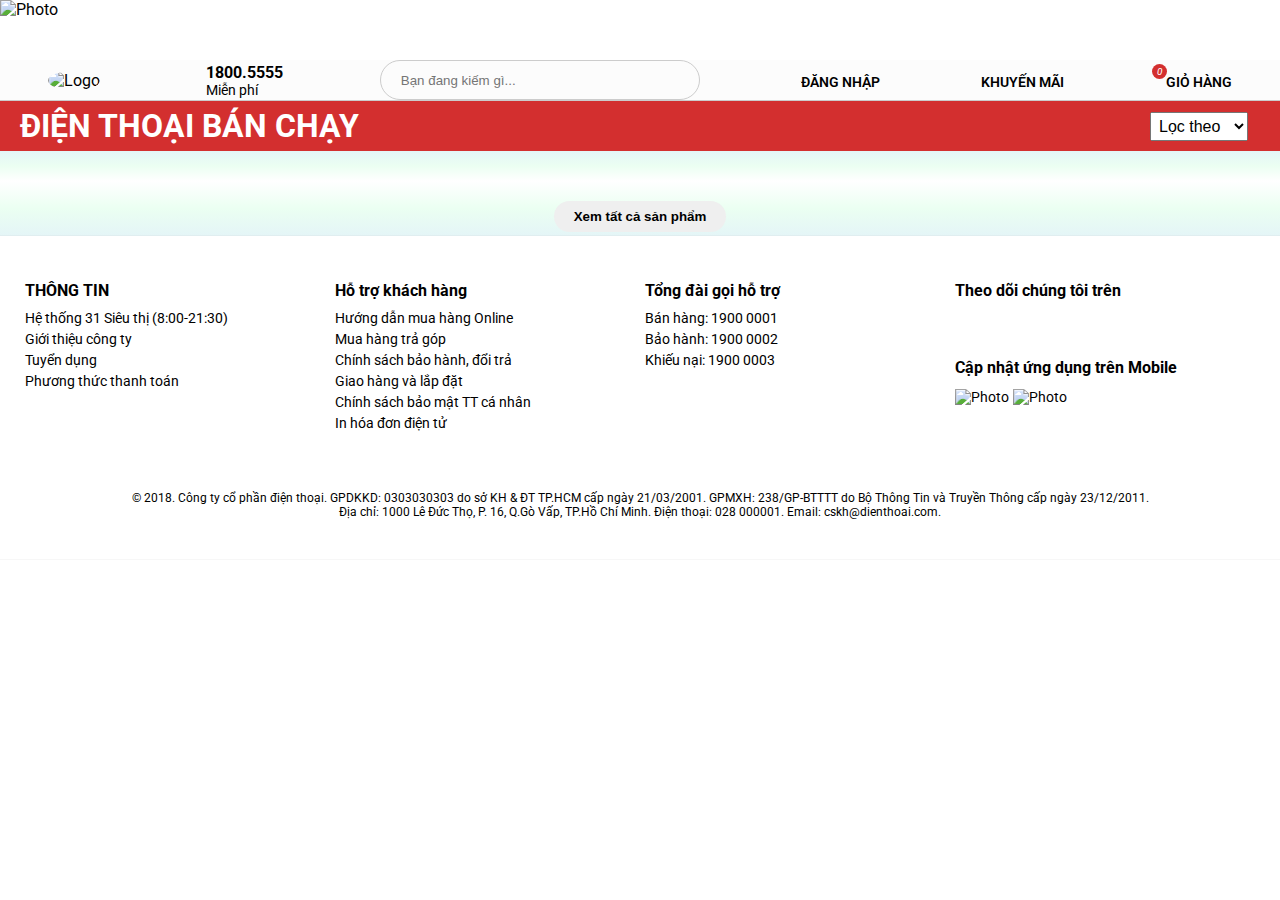
==== index.html @ 0022f1af "last fixed" ====
<!DOCTYPE html>
<html lang="en">
  <head>
    <link
      rel="shortcut icon"
      href="./assets/img/logo.jpg"
      type="image/x-icon"
    />
    <meta charset="UTF-8" />
    <meta http-equiv="X-UA-Compatible" content="IE=edge" />
    <meta name="viewport" content="width=device-width, initial-scale=1.0" />
    <title>Phone Store</title>

    <link
      rel="stylesheet"
      href="https://cdnjs.cloudflare.com/ajax/libs/font-awesome/6.1.1/css/all.min.css"
      integrity="sha512-KfkfwYDsLkIlwQp6LFnl8zNdLGxu9YAA1QvwINks4PhcElQSvqcyVLLD9aMhXd13uQjoXtEKNosOWaZqXgel0g=="
      crossorigin="anonymous"
      referrerpolicy="no-referrer"
    />
    <link rel="preconnect" href="https://fonts.googleapis.com" />
    <link rel="preconnect" href="https://fonts.gstatic.com" crossorigin />
    <link
      href="https://fonts.googleapis.com/css2?family=Parisienne&family=Roboto:wght@300;400;500;700&display=swap"
      rel="stylesheet"
    />

    <link rel="stylesheet" href="./assets/css/style.css" />
    <link rel="stylesheet" href="./assets/css/res.css" />
  </head>
  <body>
    <div class="cover-page"></div>
    <div class="menu-container">
      <div class="cart-menu">
        <div class="menu-quit">
          <button class="quit-btn"><i class="fa-solid fa-xmark"></i></button>
        </div>

        <div class="header">
          <h1>Giỏ hàng</h1>
        </div>

        <div class="main">
          <h4>
            Hình như bạn quên bỏ sản phẩm vào đây? <br />
            Trong này chả có gì cả!!!
          </h4>
        </div>
        <div class="footer">
          <div class="total">
            <span style="font-weight: 600">Total: </span>
            <span
              id="total-price"
              style="color: red; font-weight: 600; font-size: 18px"
              >0 ₫</span
            >
          </div>
          <div id="footer-btn">
            <button id="buy-btn" class="footer-btn" btn-type="buy">
              <span>Mua hàng</span>
              <i style="color: #ccc" class="fa-solid fa-money-check-dollar"></i>
            </button>
            <button id="delele-btn" class="footer-btn" btn-type="delete">
              <span>Xóa tất cả</span>
              <i style="color: #ccc" class="fa-solid fa-trash"></i>
            </button>
          </div>
        </div>
      </div>
    </div>

    <div class="header-banner">
      <img src="./assets/img/header-banner.png" width="100%" alt="Photo" />
    </div>
    <header id="header">
      <div class="container">
        <div class="logo">
          <img src="./assets/img/logo.jpg" alt="Logo" />
        </div>

        <div class="phone-number">
          <i class="fa-solid fa-phone"></i>
          <a href="tel:18005555"
            >1800.5555 <br />
            <p>Miễn phí</p>
          </a>
        </div>

        <div class="search">
          <input
            id="product-search"
            type="text"
            placeholder="Bạn đang kiếm gì..."
          />
          <i
            class="fa-solid fa-magnifying-glass"
            onclick="handleSearchByMouse()"
          ></i>
        </div>

        <div class="sign-in">
          <a href="#">
            <i class="fa-solid fa-user"></i>
            <span>Đăng nhập</span>
          </a>
        </div>

        <div class="discount">
          <a href="https://fptshop.com.vn/khuyen-mai" target="_blank">
            <i class="fa-solid fa-tags"></i>
            <span>Khuyến mãi</span>
          </a>
        </div>

        <div class="cart">
          <i class="fa-solid fa-cart-shopping">
            <p id="product-count">0</p>
          </i>
          <span>Giỏ hàng</span>
        </div>
      </div>
    </header>

    <!-- Content -->
    <section class="content">
      <div class="container">
        <div class="title">
          <h1>ĐIỆN THOẠI BÁN CHẠY</h1>
          <div class="filter">
            <i class="fa-solid fa-filter"></i>
            <select name="brand" id="brand">
              <option hidden value="">Lọc theo</option>
              <option value="all">Tất cả</option>
              <option value="iphone">Iphone</option>
              <option value="samsung">Samsung</option>
            </select>
          </div>
        </div>

        <div class="main-content">
          <div id="products-render" class="container"></div>

          <div class="see-more">
            <button id="more-products">
              Xem tất cả sản phẩm
              <i class="fa-solid fa-angle-down"></i>
            </button>
          </div>
        </div>
      </div>
    </section>

    <footer id="footer">
      <div class="container">
        <div class="item flex">
          <h3>THÔNG TIN</h3>
          <a href="#">Hệ thống 31 Siêu thị (8:00-21:30)</a>
          <a href="#">Giới thiệu công ty</a>
          <a href="#">Tuyển dụng</a>
          <a href="#">Phương thức thanh toán</a>
        </div>

        <div class="item flex">
          <h3>Hỗ trợ khách hàng</h3>
          <a href="#">Hướng dẫn mua hàng Online</a>
          <a href="#">Mua hàng trả góp</a>
          <a href="#">Chính sách bảo hành, đổi trả</a>
          <a href="#">Giao hàng và lắp đặt</a>
          <a href="#">Chính sách bảo mật TT cá nhân</a>
          <a href="#">In hóa đơn điện tử</a>
        </div>

        <div class="item flex">
          <h3>Tổng đài gọi hỗ trợ</h3>
          <a href="#">Bán hàng: 1900 0001</a>
          <a href="#">Bảo hành: 1900 0002</a>
          <a href="#">Khiếu nại: 1900 0003</a>
        </div>

        <div class="item">
          <h3>Theo dõi chúng tôi trên</h3>
          <a href="https://www.youtube.com/" target="_blank"
            ><i class="fa-brands fa-youtube" style="color: red"></i
          ></a>
          <a href="https://www.facebook.com/" target="_blank"
            ><i class="fa-brands fa-facebook" style="color: blue"></i
          ></a>
          <a href="https://www.tiktok.com/" target="_blank"
            ><i class="fa-brands fa-tiktok"></i
          ></a>
          <h3 style="margin-top: 15px">Cập nhật ứng dụng trên Mobile</h3>
          <a href="https://play.google.com/store" target="_blank"
            ><img
              src="./assets/img/appstore-logo.png"
              alt="Photo"
              width="180px"
          /></a>
          <a href="https://www.apple.com/vn/app-store/" target="_blank"
            ><img
              src="./assets/img/googleplay-logo.png"
              alt="Photo"
              width="180px"
          /></a>
        </div>
      </div>
      <div class="coppyright">
        <p>
          © 2018. Công ty cổ phần điện thoại. GPDKKD: 0303030303 do sở KH & ĐT
          TP.HCM cấp ngày 21/03/2001. GPMXH: 238/GP-BTTTT do Bộ Thông Tin và
          Truyền Thông cấp ngày 23/12/2011.
        </p>
        <p>
          Địa chỉ: 1000 Lê Đức Thọ, P. 16, Q.Gò Vấp, TP.Hồ Chí Minh. Điện thoại:
          028 000001. Email: cskh@dienthoai.com.
        </p>
      </div>
    </footer>
    <script src="https://cdn.jsdelivr.net/npm/axios/dist/axios.min.js"></script>
    <script src="./models/Products.js"></script>
    <script src="./services/productAPI.js"></script>
    <script src="./controllers/main.js"></script>
    <script src="./controllers/cart.js"></script>
  </body>
</html>
---- assets/css/style.css ----
* {
  margin: 0;
  padding: 0;
  -webkit-box-sizing: border-box;
          box-sizing: border-box;
}

html {
  font-family: 'Roboto', sans-serif;
  font-size: 16px;
}

a {
  text-decoration: none;
  color: #000;
}

img {
  cursor: pointer;
}

input, button {
  border: none;
  outline: none;
}

button {
  cursor: pointer;
}

.stop-scroll {
  height: 100%;
  overflow: hidden;
}

.cover-page {
  width: 100%;
  height: 10000px;
  position: absolute;
  top: 0;
  right: 0;
  background-color: #000;
  z-index: 2;
  opacity: 0.9;
  display: none;
}

.menu-container {
  width: 0;
  height: 100%;
  position: fixed;
  top: 0;
  right: 0;
  z-index: 3;
  -webkit-transition: width 0.4s ease;
  transition: width 0.4s ease;
  background-color: #ffffff;
}

.menu-container .cart-menu {
  padding: 20px;
}

.menu-container .cart-menu .menu-quit {
  text-align: right;
}

.menu-container .cart-menu .menu-quit .quit-btn {
  width: 30px;
  height: 30px;
  background-color: #ccc;
}

.menu-container .cart-menu .menu-quit .quit-btn:hover {
  opacity: 0.8;
}

.menu-container .cart-menu .menu-quit i {
  font-size: 30px;
}

.menu-container .cart-menu .header {
  text-align: center;
}

.menu-container .cart-menu .main {
  height: 380px;
  overflow-y: scroll;
  color: blue;
}

.menu-container .cart-menu .main h4 {
  text-align: center;
  padding-top: 30px;
  font-size: 24px;
  font-weight: 400;
}

.menu-container .cart-menu .main .cart-item {
  display: -webkit-box;
  display: -ms-flexbox;
  display: flex;
  -webkit-box-orient: horizontal;
  -webkit-box-direction: normal;
      -ms-flex-direction: row;
          flex-direction: row;
  -webkit-box-pack: justify;
      -ms-flex-pack: justify;
          justify-content: space-between;
  -webkit-box-align: center;
      -ms-flex-align: center;
          align-items: center;
  padding: 24px 20px;
  border-bottom: 2px solid #ccc;
}

.menu-container .cart-menu .main .cart-item:hover {
  background-color: #ebfff2;
}

.menu-container .cart-menu .main .cart-item .product-name {
  font-size: 16px;
  font-weight: 700;
}

.menu-container .cart-menu .main .cart-item .button-control {
  width: 36px;
  height: 36px;
  border-radius: 50%;
  margin-right: 4px;
  margin-left: 4px;
}

.menu-container .cart-menu .main .cart-item .button-control i {
  font-size: 17px;
}

.menu-container .cart-menu .main .cart-item .button-control i:hover {
  opacity: 0.4;
}

.menu-container .cart-menu .main .cart-item .price {
  color: #d32f2f;
  font-size: 16px;
  font-weight: 700;
}

.menu-container .cart-menu .main .cart-item .trash {
  background-color: transparent;
}

.menu-container .cart-menu .main .cart-item .trash i {
  font-size: 18px;
}

.menu-container .cart-menu .main .cart-item .trash i:hover {
  opacity: 0.6;
}

.menu-container .cart-menu .footer {
  margin-top: 20px;
  padding-right: 50px;
  display: -webkit-box;
  display: -ms-flexbox;
  display: flex;
  -webkit-box-orient: vertical;
  -webkit-box-direction: normal;
      -ms-flex-direction: column;
          flex-direction: column;
  text-align: right;
}

.menu-container .cart-menu .footer .footer-btn {
  text-transform: uppercase;
  color: #fff;
  background-color: #cb1c22;
  padding: 15px 30px;
  margin-top: 15px;
  font-size: 20px;
  font-weight: 600;
  border-radius: 15px;
}

.menu-container .cart-menu .footer .footer-btn span {
  font-size: 16px;
}

.menu-container .cart-menu .footer .footer-btn:hover {
  opacity: 0.8;
}

.wrapper {
  width: 100%;
}

.header-banner {
  height: 60px;
}

.header-banner img {
  height: 100%;
}

#header {
  width: 100%;
  background-color: #fcfcfc;
}

#header .container {
  max-width: 1280px;
  margin: auto;
  display: -webkit-box;
  display: -ms-flexbox;
  display: flex;
  -webkit-box-align: center;
      -ms-flex-align: center;
          align-items: center;
  -ms-flex-pack: distribute;
      justify-content: space-around;
  border-bottom: 1px solid #ccc;
}

#header .container .logo {
  padding: 10px 0;
}

#header .container .logo img {
  width: 70px;
  border-radius: 50%;
}

#header .container .phone-number {
  display: -webkit-box;
  display: -ms-flexbox;
  display: flex;
  -webkit-box-align: center;
      -ms-flex-align: center;
          align-items: center;
}

#header .container .phone-number a {
  font-weight: 700;
}

#header .container .phone-number a p {
  font-size: 14px;
  font-weight: 400;
}

#header .container .phone-number i {
  font-size: 18px;
  margin-right: 10px;
}

#header .container .search {
  width: 320px;
  height: 40px;
  border: 1px solid #ccc;
  display: -webkit-box;
  display: -ms-flexbox;
  display: flex;
  -webkit-box-align: center;
      -ms-flex-align: center;
          align-items: center;
  border-radius: 20px;
}

#header .container .search input {
  width: 100%;
  height: 100%;
  padding-left: 20px;
  border: none;
  outline: none;
  background-color: transparent;
}

#header .container .search i {
  font-size: 18px;
  padding-right: 10px;
}

#header .container .search i:hover {
  cursor: pointer;
}

#header .container i {
  font-size: 18px;
}

#header .container span {
  font-size: 14px;
  font-weight: 600;
  text-transform: uppercase;
  margin-left: 5px;
}

#header .container .cart:hover {
  cursor: pointer;
}

#header .container .cart i {
  position: relative;
}

#header .container .cart i p {
  font-size: 10px;
  width: 15px;
  height: 15px;
  border-radius: 50%;
  background-color: #d32f2f;
  color: #fff;
  text-align: center;
  line-height: 15px;
  position: absolute;
  top: -6px;
  right: -6px;
}

.content {
  background: -webkit-gradient(linear, left bottom, right top, from(#aeea00), color-stop(#00e5ff), to(#ffee58));
  background: linear-gradient(to top right, #aeea00, #00e5ff, #ffee58);
}

.content .container {
  max-width: 1280px;
  margin: auto;
  background-color: #fff;
}

.content .container .title {
  color: #fff;
  height: 50px;
  background-color: #d32f2f;
  display: -webkit-box;
  display: -ms-flexbox;
  display: flex;
  -webkit-box-pack: justify;
      -ms-flex-pack: justify;
          justify-content: space-between;
  -webkit-box-align: center;
      -ms-flex-align: center;
          align-items: center;
}

.content .container .title h1 {
  line-height: 50px;
  margin-left: 20px;
}

.content .container .title .filter {
  display: -webkit-box;
  display: -ms-flexbox;
  display: flex;
  -webkit-box-orient: horizontal;
  -webkit-box-direction: normal;
      -ms-flex-direction: row;
          flex-direction: row;
  -webkit-box-align: center;
      -ms-flex-align: center;
          align-items: center;
  margin-right: 32px;
}

.content .container .title .filter select {
  font-size: 16px;
  padding: 4px;
}

.content .container .title .filter i {
  font-size: 24px;
  margin-right: 5px;
}

.content .container .main-content .container {
  max-height: 1085px;
  overflow: hidden;
  display: -webkit-box;
  display: -ms-flexbox;
  display: flex;
  -webkit-box-orient: horizontal;
  -webkit-box-direction: normal;
      -ms-flex-direction: row;
          flex-direction: row;
  -ms-flex-wrap: wrap;
      flex-wrap: wrap;
  background: -webkit-gradient(linear, left top, left bottom, from(#e4f5f7), color-stop(#ebfff2), to(#fff));
  background: linear-gradient(to bottom, #e4f5f7, #ebfff2, #fff);
  padding: 15px;
}

.content .container .main-content .container .row {
  width: 25%;
  padding: 10px 10px;
}

.content .container .main-content .container .item {
  min-height: 510px;
  background-color: #fefefe;
  -webkit-box-shadow: 0 0 3px #ccc;
          box-shadow: 0 0 3px #ccc;
  padding: 5px 20px 20px 20px;
  border-radius: 20px;
  position: relative;
  margin-top: 5px;
  -webkit-transition: margin-top 0.2s ease;
  transition: margin-top 0.2s ease;
}

.content .container .main-content .container .item:hover {
  margin-top: 0;
  -webkit-box-shadow: 0 10px 20px 0 #ccc;
          box-shadow: 0 10px 20px 0 #ccc;
}

.content .container .main-content .container .item:hover .name {
  color: #6363e8;
  cursor: pointer;
}

.content .container .main-content .container .item .header {
  display: -webkit-box;
  display: -ms-flexbox;
  display: flex;
  -webkit-box-pack: justify;
      -ms-flex-pack: justify;
          justify-content: space-between;
  -webkit-box-align: center;
      -ms-flex-align: center;
          align-items: center;
}

.content .container .main-content .container .item .header .branch-logo {
  width: 100px;
  height: 50px;
}

.content .container .main-content .container .item .header p {
  padding-bottom: 20px;
  font-weight: 500;
  font-size: 14px;
  color: blue;
}

.content .container .main-content .container .item .item-img {
  text-align: center;
}

.content .container .main-content .container .item .item-img img {
  width: 70%;
}

.content .container .main-content .container .item .btn {
  margin-top: 20px;
  position: absolute;
  bottom: 20px;
  display: -webkit-box;
  display: -ms-flexbox;
  display: flex;
  -ms-flex-wrap: wrap;
      flex-wrap: wrap;
  -webkit-box-pack: justify;
      -ms-flex-pack: justify;
          justify-content: space-between;
}

.content .container .main-content .container .item .btn .buy-btn {
  margin-right: 10px;
  width: 150px;
  padding: 10px;
  border-radius: 20px;
  background-color: #d32f2f;
  color: #fff;
}

.content .container .main-content .container .item .btn .buy-btn:hover {
  opacity: 0.7;
}

.content .container .main-content .container .item .cart-add {
  padding: 10px;
  margin-left: 10px;
  font-size: 16px;
  border-radius: 20px;
  background-color: #aeea00;
}

.content .container .main-content .container .item .cart-add:hover {
  opacity: 0.7;
}

.content .container .main-content .container .name {
  font-size: 11px;
  margin-top: 16px;
  margin-bottom: 12px;
}

.content .container .main-content .container .name h1 {
  margin-bottom: 10px;
}

.content .container .main-content .container .name .price {
  color: red;
  font-size: 20px;
}

.content .container .main-content .container .describe {
  font-size: 14px;
  line-height: 1.4;
}

.content .container .see-more {
  background: -webkit-gradient(linear, left bottom, left top, from(#e4f5f7), color-stop(#ebfff2), to(#fff));
  background: linear-gradient(to top, #e4f5f7, #ebfff2, #fff);
  text-align: center;
  padding-top: 20px;
  padding-bottom: 4px;
}

.content .container .see-more button {
  padding: 8px 20px;
  border-radius: 25px;
  font-weight: 600;
}

.content .container .see-more button:hover {
  opacity: 0.8;
}

footer {
  background-color: #fff;
  width: 100%;
  padding: 40px 20px;
  -webkit-box-shadow: 0 0 1px #ccc;
          box-shadow: 0 0 1px #ccc;
}

footer .container {
  max-width: 1280px;
  margin: auto;
  display: -webkit-box;
  display: -ms-flexbox;
  display: flex;
}

footer .container .item {
  width: 25%;
  padding: 5px;
}

footer .container .item h3 {
  font-size: 16px;
  margin-bottom: 10px;
}

footer .container .item a {
  font-size: 14px;
  margin-bottom: 5px;
}

footer .container .item a:hover {
  opacity: 0.6;
}

footer .container .item i {
  font-size: 28px;
  margin-right: 15px;
}

footer .container .flex {
  display: -webkit-box;
  display: -ms-flexbox;
  display: flex;
  -webkit-box-orient: vertical;
  -webkit-box-direction: normal;
      -ms-flex-direction: column;
          flex-direction: column;
}

footer .coppyright {
  font-size: 12px;
  text-align: center;
  padding-top: 50px;
}
/*# sourceMappingURL=style.css.map */
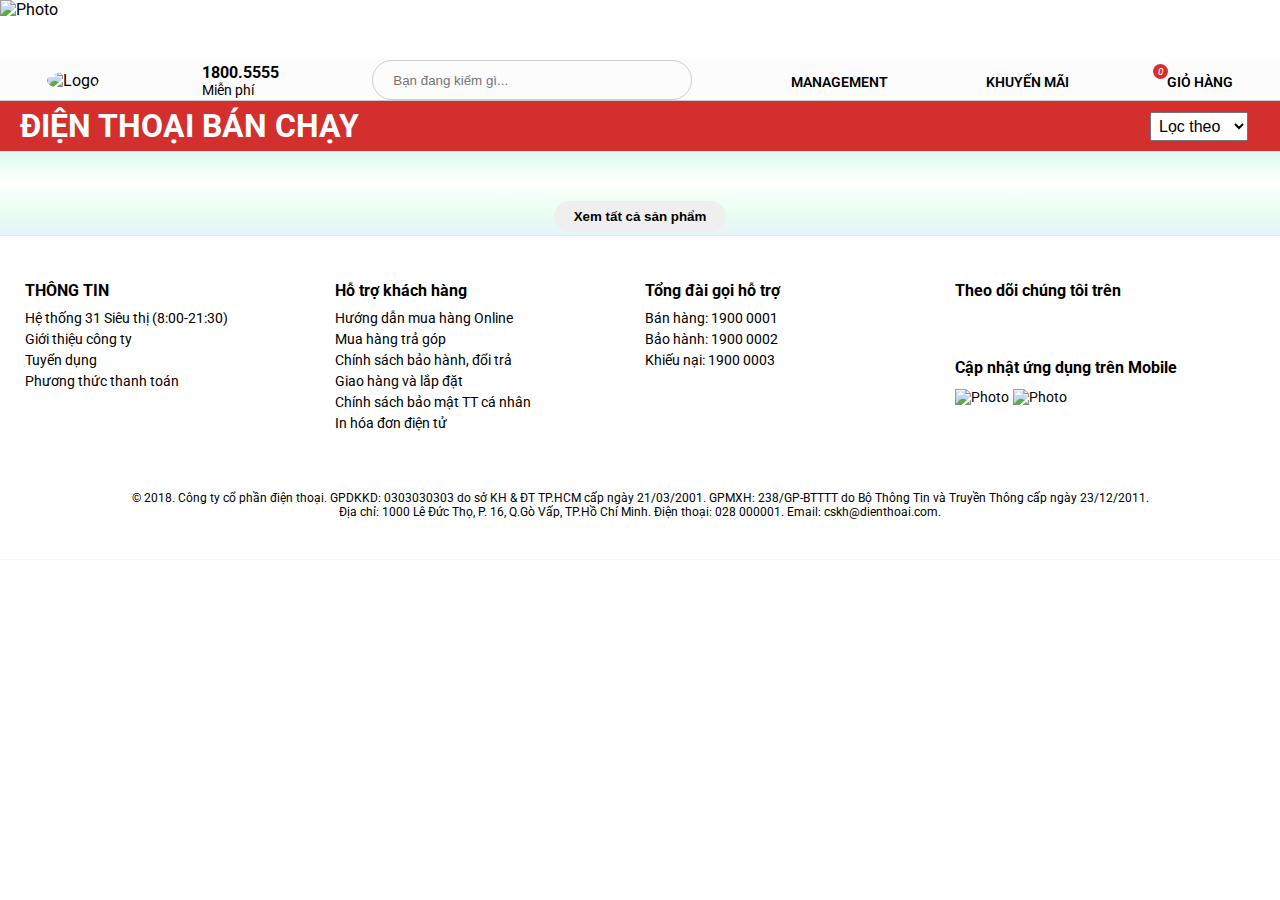
==== commit 43ced745: "update" ====
--- a/index.html
+++ b/index.html
@@ -99,9 +99,9 @@
         </div>
 
         <div class="sign-in">
-          <a href="#">
+          <a href="./management/index.html">
             <i class="fa-solid fa-user"></i>
-            <span>Đăng nhập</span>
+            <span>Management</span>
           </a>
         </div>
 
